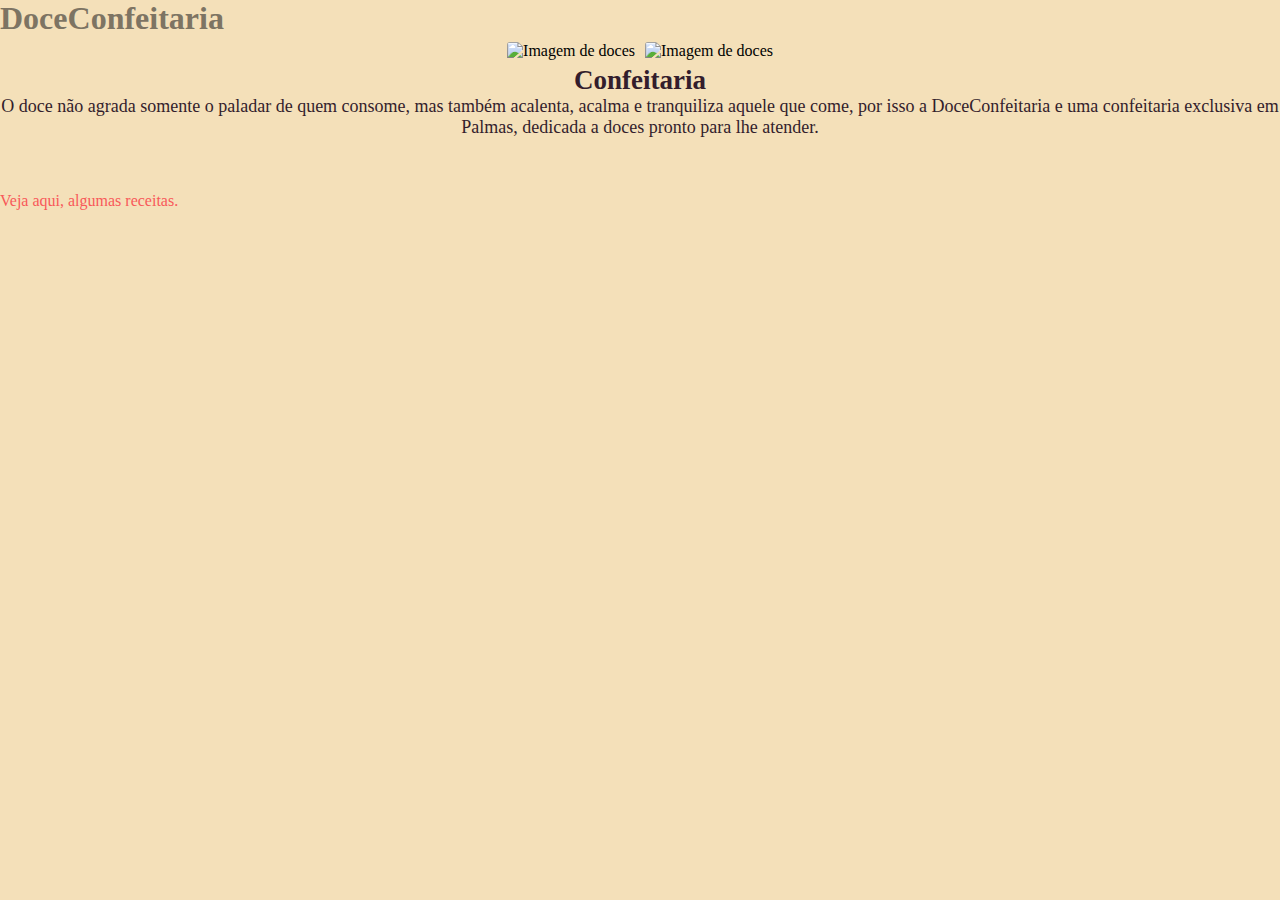
==== index.html @ f378603c "mudancas" ====
<!DOCTYPE html>
<html lang="en">
<head>
    <meta charset="UTF-8">
    <meta name="viewport" content="width=device-width, initial-scale=1.0">
    <title>Confeitaria</title>

<!-------STYLES-------->
    <link rel="stylesheet" href="style.css">

<!-------STYLES-------->
<link rel="preconnect" href="https://fonts.googleapis.com">
<link rel="preconnect" href="https://fonts.gstatic.com" crossorigin>
<link href="https://fonts.googleapis.com/css2?family=DM+Sans:wght@400;500;700&family=Poppins:wght@400;500;700&display=swap" rel="stylesheet">


</head>
<body>
    <header>
        <h1>Doce<span>Confeitaria</span></h1>
    </header>
    <div class="container grid">
        <div class="images">
            <img src="https://images.unsplash.com/photo-1555526148-5cd740b44241?ixlib=rb-4.0.3&ixid=M3wxMjA3fDB8MHxzZWFyY2h8NzJ8fGNvbmZlaXRhcmlhfGVufDB8fDB8fHww&auto=format&fit=crop&w=500&q=60" alt="Imagem de doces">
            <img src="https://images.unsplash.com/photo-1570587186603-34032dae04bf?ixlib=rb-4.0.3&ixid=M3wxMjA3fDB8MHxzZWFyY2h8Njl8fGNvbmZlaXRhcmlhfGVufDB8fDB8fHww&auto=format&fit=crop&w=500&q=60" alt="Imagem de doces">
        </div>
        <div class="text">
            <h2>Confeitaria</h2>
        <p>O doce não agrada somente o paladar de quem consome, mas também acalenta, acalma e tranquiliza aquele que come, por isso a DoceConfeitaria e 
            uma confeitaria exclusiva em Palmas, dedicada a doces pronto para lhe atender.</p>
        </div>
      </div>
      <br> <br> <br>
      <a id="a" href="receitas.html">Veja aqui, algumas receitas.</a>
</body>
</html>
---- style.css ----
*{
  margin: 0;
  padding: 0;
  box-sizing: border-box;
}

html{
    scroll-behavior: smooth;
}

body{
    font: 400 1rem ;
    background-color: #F4E0B9;
}

#a{
  font-family: Georgia, 'Times New Roman', Times, serif;
  color: rgb(248, 89, 89);
  text-decoration: none;
}

img{
    border-radius: 8px;
    align-items: center;
    padding: 5px;
  }

h1{
    color: #7D7463;
    font-family: Georgia, 'Times New Roman', Times, serif;
}

p{
    color: #331D2C;
    font-family: Georgia, 'Times New Roman', Times, serif;
}

h2{
    color: #331D2C;
    font-family: Georgia, 'Times New Roman', Times, serif;
}

a{
  color: #331D2C;
  font-family: Georgia, 'Times New Roman', Times, serif;
  max-width: 100%;
  height: auto;
}

.images {
    max-width: 100%;
    display: flex;
    justify-content: center;
    align-items: center;
  }

  .images img{
    max-width: 100%;
    height: auto;
  }

  .text{
    text-align: center;
    align-items: center;
    justify-content: center;
    font-size: large;
  }

/*----RECEITAS----*/
h1{
  font-family: Georgia, 'Times New Roman', Times, serif;
}

#rece{
  background-color: #F4E0B9;
}

img{
  border-radius: 8px;
  align-items: center;
  padding: 5px;
}

.grup-card{
  display: flex;
  justify-content: stretch;
  gap: 20px;
  padding: 0 20px;
}

.grup-card img{
  max-width: 100%;
  height: 350px;
  width: 100%;
  object-fit: cover;

}

.card{
  width: 33.33%;
  padding: 10px;
}
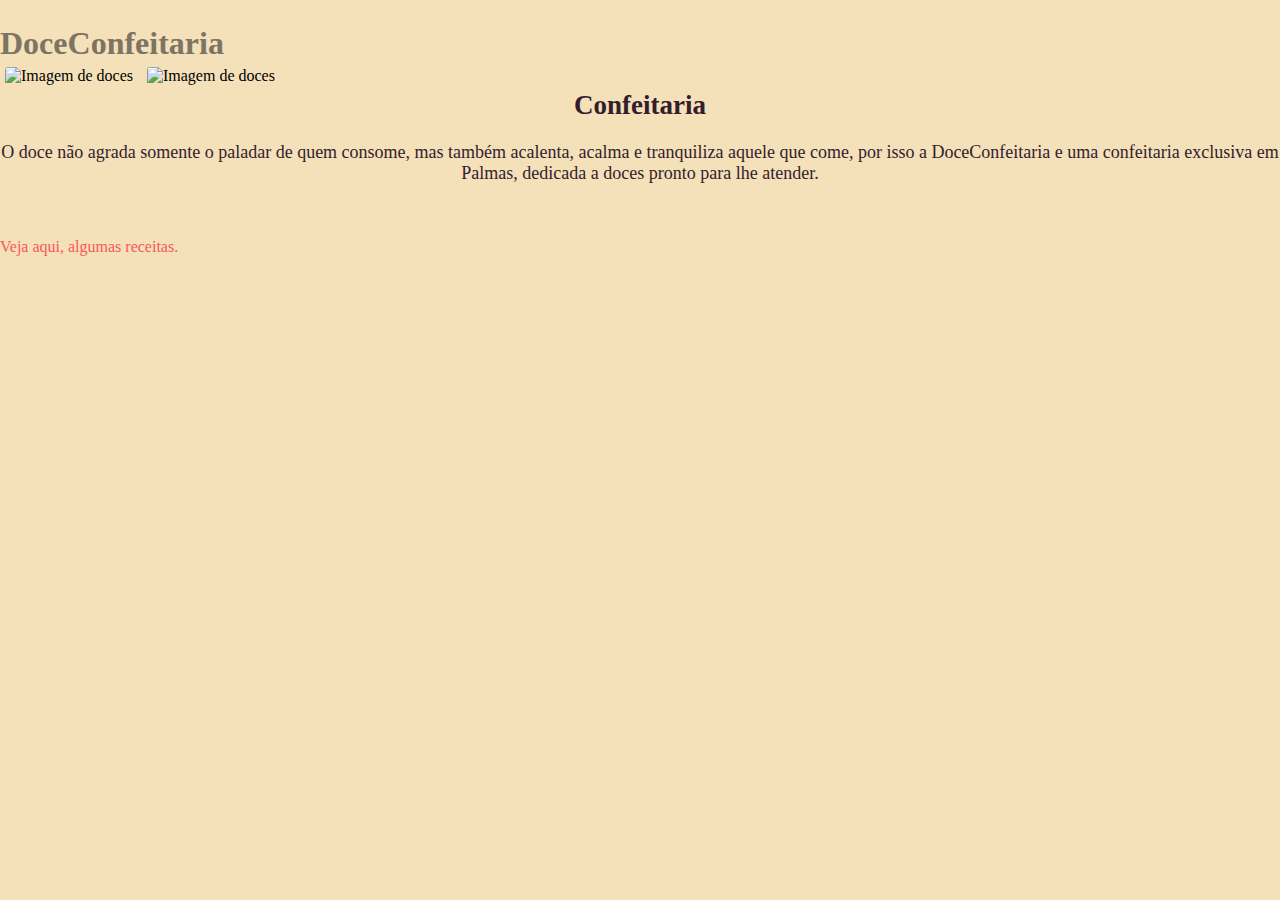
==== commit a6b9574e: "alteracao" ====
--- a/index.html
+++ b/index.html
@@ -1,5 +1,5 @@
 <!DOCTYPE html>
-<html lang="en">
+<html lang="pt-BR">
 <head>
     <meta charset="UTF-8">
     <meta name="viewport" content="width=device-width, initial-scale=1.0">
@@ -20,12 +20,12 @@
         <h1>Doce<span>Confeitaria</span></h1>
     </header>
     <div class="container grid">
-        <div class="images">
+        <div id="images">
             <img src="https://images.unsplash.com/photo-1555526148-5cd740b44241?ixlib=rb-4.0.3&ixid=M3wxMjA3fDB8MHxzZWFyY2h8NzJ8fGNvbmZlaXRhcmlhfGVufDB8fDB8fHww&auto=format&fit=crop&w=500&q=60" alt="Imagem de doces">
             <img src="https://images.unsplash.com/photo-1570587186603-34032dae04bf?ixlib=rb-4.0.3&ixid=M3wxMjA3fDB8MHxzZWFyY2h8Njl8fGNvbmZlaXRhcmlhfGVufDB8fDB8fHww&auto=format&fit=crop&w=500&q=60" alt="Imagem de doces">
         </div>
         <div class="text">
-            <h2>Confeitaria</h2>
+            <h2>Confeitaria</h2> <br>
         <p>O doce não agrada somente o paladar de quem consome, mas também acalenta, acalma e tranquiliza aquele que come, por isso a DoceConfeitaria e 
             uma confeitaria exclusiva em Palmas, dedicada a doces pronto para lhe atender.</p>
         </div>
--- a/style.css
+++ b/style.css
@@ -18,12 +18,6 @@
   color: rgb(248, 89, 89);
   text-decoration: none;
 }
-
-img{
-    border-radius: 8px;
-    align-items: center;
-    padding: 5px;
-  }
 
 h1{
     color: #7D7463;
@@ -48,16 +42,18 @@
 }
 
 .images {
-    max-width: 100%;
-    display: flex;
-    justify-content: center;
-    align-items: center;
-  }
+  border: red solid;
+  max-width: 100%;
+  display: flex;
+  justify-content: center;
+  align-items: center;
+}
 
-  .images img{
-    max-width: 100%;
-    height: auto;
-  }
+.images img{
+  border: red solid;
+  max-width: 100%;
+  height: auto;
+}
 
   .text{
     text-align: center;
@@ -67,7 +63,16 @@
   }
 
 /*----RECEITAS----*/
+li{
+  font-family: Georgia, 'Times New Roman', Times, serif;
+}
+
 h1{
+  font-family: Georgia, 'Times New Roman', Times, serif;
+  margin-top: 25px;
+}
+
+h3{
   font-family: Georgia, 'Times New Roman', Times, serif;
 }
 
@@ -82,6 +87,7 @@
 }
 
 .grup-card{
+  margin-top: 5px;
   display: flex;
   justify-content: stretch;
   gap: 20px;
@@ -99,4 +105,39 @@
 .card{
   width: 33.33%;
   padding: 10px;
-}+}
+
+/*----COMENTARIOS----*/
+#comen{
+  color: #331D2C;
+  font-family: Georgia, 'Times New Roman', Times, serif;
+  margin-top: 70px; /*para que o header não sobrep*/
+}
+
+.grup-comentarios{
+  border: solid;
+  margin: 5px;
+}
+
+.comen1 {
+  border: solid;
+  margin: 5px;
+}
+
+.comen1 img{
+  object-fit: cover;
+  max-width: 100%;
+  height: 350px;
+}
+
+.comen1 p {
+  border: red solid;
+  justify-content: center;
+  float: right;
+}
+
+/*
+ 
+   
+    
+    */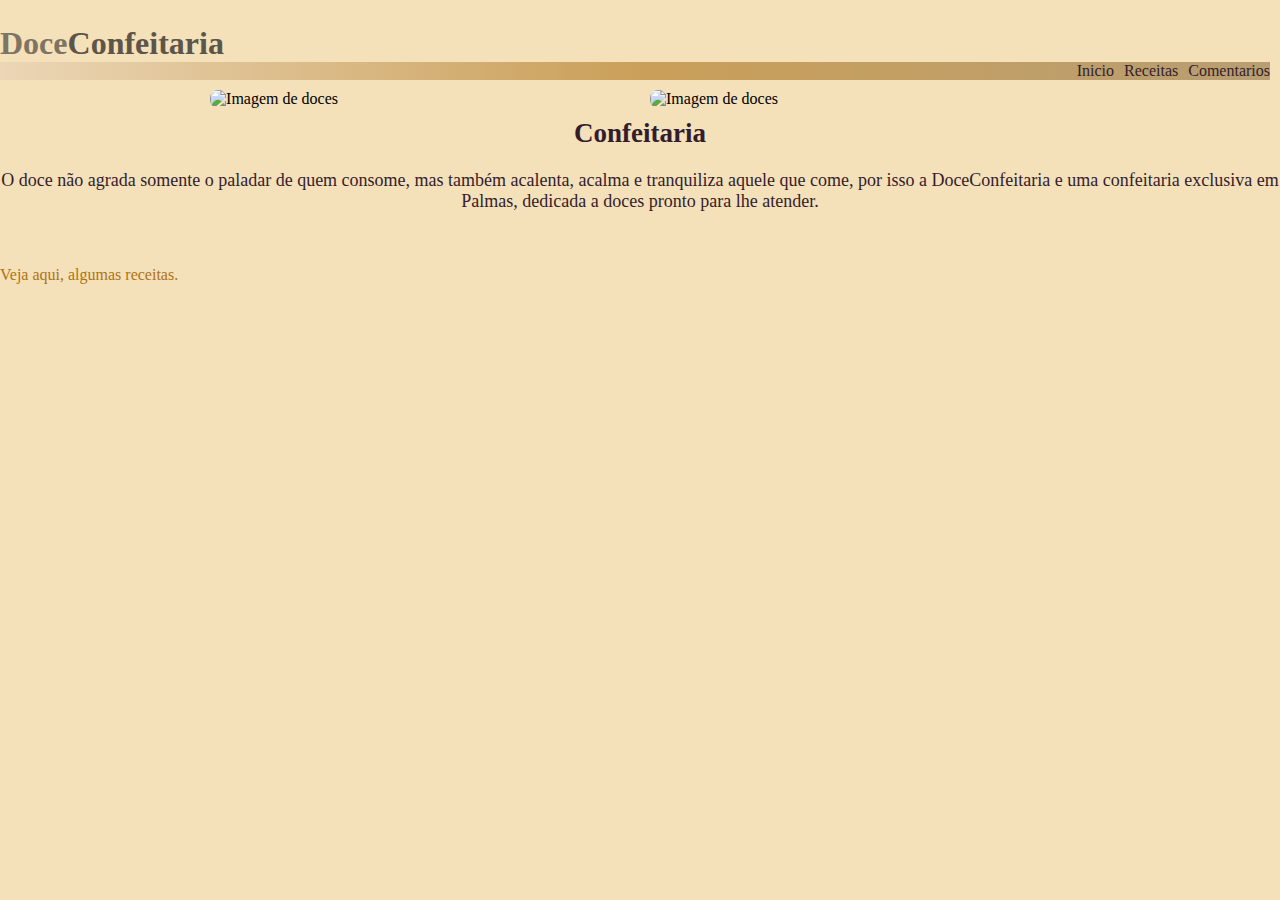
==== commit 2c3f42d2: "navbar" ====
--- a/index.html
+++ b/index.html
@@ -16,21 +16,31 @@
 
 </head>
 <body>
-    <header>
-        <h1>Doce<span>Confeitaria</span></h1>
-    </header>
+  <header>
+    <h1>Doce<span>Confeitaria</span></h1>
+  </header>
     <div class="container grid">
-        <div id="images">
-            <img src="https://images.unsplash.com/photo-1555526148-5cd740b44241?ixlib=rb-4.0.3&ixid=M3wxMjA3fDB8MHxzZWFyY2h8NzJ8fGNvbmZlaXRhcmlhfGVufDB8fDB8fHww&auto=format&fit=crop&w=500&q=60" alt="Imagem de doces">
-            <img src="https://images.unsplash.com/photo-1570587186603-34032dae04bf?ixlib=rb-4.0.3&ixid=M3wxMjA3fDB8MHxzZWFyY2h8Njl8fGNvbmZlaXRhcmlhfGVufDB8fDB8fHww&auto=format&fit=crop&w=500&q=60" alt="Imagem de doces">
-        </div>
-        <div class="text">
-            <h2>Confeitaria</h2> <br>
-        <p>O doce não agrada somente o paladar de quem consome, mas também acalenta, acalma e tranquiliza aquele que come, por isso a DoceConfeitaria e 
-            uma confeitaria exclusiva em Palmas, dedicada a doces pronto para lhe atender.</p>
-        </div>
-      </div>
-      <br> <br> <br>
-      <a id="a" href="receitas.html">Veja aqui, algumas receitas.</a>
+      <nav id="navbar-group">
+        <ul>
+          <a id="nav" href="/index.html">Inicio</a>
+          <a id="nav" href="/receitas.html">Receitas</a>
+          <a id="nav" href="/comentarios.html">Comentarios</a>
+        </ul>
+      </nav>
+
+    <div id="images">
+      <img src="https://images.unsplash.com/photo-1555526148-5cd740b44241?ixlib=rb-4.0.3&ixid=M3wxMjA3fDB8MHxzZWFyY2h8NzJ8fGNvbmZlaXRhcmlhfGVufDB8fDB8fHww&auto=format&fit=crop&w=500&q=60" alt="Imagem de doces">
+      <img src="https://images.unsplash.com/photo-1570587186603-34032dae04bf?ixlib=rb-4.0.3&ixid=M3wxMjA3fDB8MHxzZWFyY2h8Njl8fGNvbmZlaXRhcmlhfGVufDB8fDB8fHww&auto=format&fit=crop&w=500&q=60" alt="Imagem de doces">
+    </div>
+
+    <div class="text">
+      <h2>Confeitaria</h2> <br>
+      <p>O doce não agrada somente o paladar de quem consome, mas também acalenta, acalma e tranquiliza aquele que come, por isso a DoceConfeitaria e 
+        uma confeitaria exclusiva em Palmas, dedicada a doces pronto para lhe atender.</p>
+    </div>
+        
+    </div>
+    <br> <br> <br>
+    <a id="a" href="receitas.html">Veja aqui, algumas receitas.</a>
 </body>
 </html>--- a/style.css
+++ b/style.css
@@ -15,7 +15,7 @@
 
 #a{
   font-family: Georgia, 'Times New Roman', Times, serif;
-  color: rgb(248, 89, 89);
+  color: #af7312;
   text-decoration: none;
 }
 
@@ -41,26 +41,45 @@
   height: auto;
 }
 
-.images {
-  border: red solid;
-  max-width: 100%;
-  display: flex;
-  justify-content: center;
-  align-items: center;
+span{
+  color: #5c554a;
+  font-family: Georgia, 'Times New Roman', Times, serif;
 }
 
-.images img{
-  border: red solid;
-  max-width: 100%;
-  height: auto;
+#images {
+ justify-content: center;
+ align-items: center;
+ margin: 10px 10px;
+ display: flex;
+ gap: 20px;
 }
 
-  .text{
-    text-align: center;
-    align-items: center;
-    justify-content: center;
-    font-size: large;
-  }
+#images img{
+  border-radius: 8px;
+  width: 33.33%;
+}
+
+.text{
+  text-align: center;
+  align-items: center;
+  justify-content: center;
+  font-size: large;
+}
+/*----NAVBAR----*/
+ul{
+  background-image: linear-gradient(90deg, #ebd6b5 0%, #ca9f59 50.52%, #b89e72 100%);
+  display: flex;
+  justify-content: flex-end;
+  margin-right: 10px;
+  gap: 10px;
+}
+
+#nav{
+  font-family: Georgia, 'Times New Roman', Times, serif;
+  color: #331D2C;
+  font-size: 16px;
+  text-decoration: none;
+}
 
 /*----RECEITAS----*/
 li{
@@ -83,7 +102,7 @@
 img{
   border-radius: 8px;
   align-items: center;
-  padding: 5px;
+ 
 }
 
 .grup-card{
@@ -109,35 +128,31 @@
 
 /*----COMENTARIOS----*/
 #comen{
-  color: #331D2C;
+  color: #af7312;
   font-family: Georgia, 'Times New Roman', Times, serif;
   margin-top: 70px; /*para que o header não sobrep*/
 }
 
 .grup-comentarios{
-  border: solid;
+
   margin: 5px;
 }
 
 .comen1 {
-  border: solid;
-  margin: 5px;
+  background-color: aliceblue;
+  border-radius: 50px;
+  margin: 10px;
+  display: flex;
+  align-items: center;
+  gap: 10px;
+  padding: 10px;
 }
 
 .comen1 img{
+  width: 100px;
+  min-width: 100px;
+  height: 100px;
   object-fit: cover;
-  max-width: 100%;
-  height: 350px;
-}
-
-.comen1 p {
-  border: red solid;
-  justify-content: center;
-  float: right;
-}
-
-/*
- 
-   
-    
-    */+  border-radius: 50%;
+  flex-shrink: 0;
+}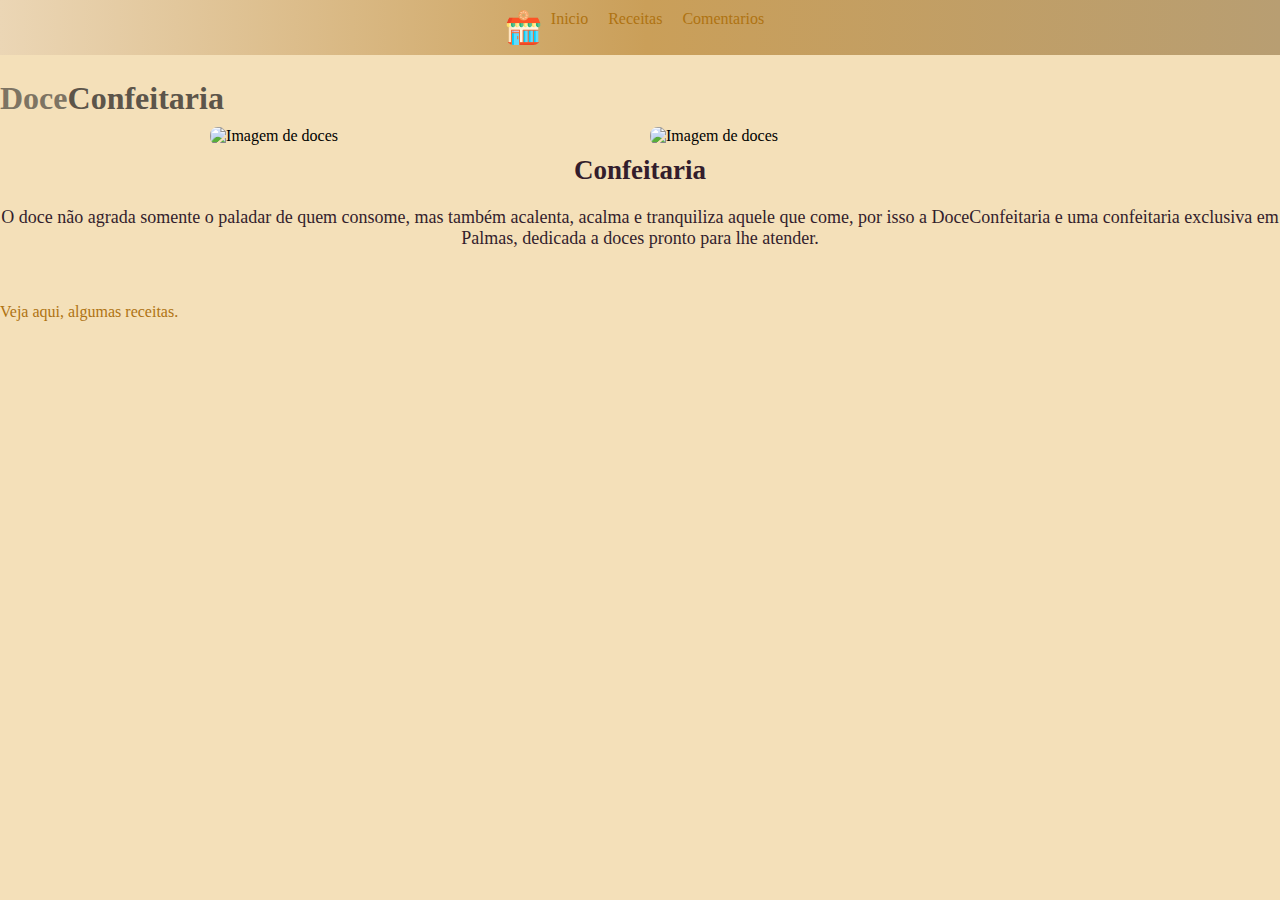
==== commit a31f570b: "mudancas" ====
--- a/index.html
+++ b/index.html
@@ -17,17 +17,18 @@
 </head>
 <body>
   <header>
+    <nav id="navbar-group">
+      <ul>
+        <img src="/image/logo.png" alt="logo da doceria">
+        <li><a href="/index.html">Inicio</a></li>
+        <li><a href="/receitas.html">Receitas</a></li>
+        <li><a href="/comentarios.html">Comentarios</a></li>
+      </ul>
+    </nav>
     <h1>Doce<span>Confeitaria</span></h1>
+    <link rel="stylesheet" href="https://cdnjs.cloudflare.com/ajax/libs/font-awesome/6.0.0-beta3/css/all.min.css">
   </header>
     <div class="container grid">
-      <nav id="navbar-group">
-        <ul>
-          <a id="nav" href="/index.html">Inicio</a>
-          <a id="nav" href="/receitas.html">Receitas</a>
-          <a id="nav" href="/comentarios.html">Comentarios</a>
-        </ul>
-      </nav>
-
     <div id="images">
       <img src="https://images.unsplash.com/photo-1555526148-5cd740b44241?ixlib=rb-4.0.3&ixid=M3wxMjA3fDB8MHxzZWFyY2h8NzJ8fGNvbmZlaXRhcmlhfGVufDB8fDB8fHww&auto=format&fit=crop&w=500&q=60" alt="Imagem de doces">
       <img src="https://images.unsplash.com/photo-1570587186603-34032dae04bf?ixlib=rb-4.0.3&ixid=M3wxMjA3fDB8MHxzZWFyY2h8Njl8fGNvbmZlaXRhcmlhfGVufDB8fDB8fHww&auto=format&fit=crop&w=500&q=60" alt="Imagem de doces">
@@ -41,6 +42,14 @@
         
     </div>
     <br> <br> <br>
-    <a id="a" href="receitas.html">Veja aqui, algumas receitas.</a>
+    <a id="link-rec" href="receitas.html">Veja aqui, algumas receitas.</a>
 </body>
-</html>+</html>
+
+<!--MUDANÇAS 
+- Deixar a bordar da navbar mais grossa(lado direito) (OK)
+- Colocar ela como o primeiro elemento da pagina (OK)
+- Adicionar o "li " em frente ao "a" (OK)
+- Tirar o "id" das "a" (OK)
+- Centralizar os links no meio da navbar (OK)
+- Colocar um logo do lado esquerdo da navbar-->--- a/style.css
+++ b/style.css
@@ -13,7 +13,7 @@
     background-color: #F4E0B9;
 }
 
-#a{
+a{
   font-family: Georgia, 'Times New Roman', Times, serif;
   color: #af7312;
   text-decoration: none;
@@ -34,11 +34,13 @@
     font-family: Georgia, 'Times New Roman', Times, serif;
 }
 
-a{
+#link-rec{
   color: #331D2C;
   font-family: Georgia, 'Times New Roman', Times, serif;
   max-width: 100%;
   height: auto;
+  text-decoration: none;
+  color: #af7312;
 }
 
 span{
@@ -66,19 +68,32 @@
   font-size: large;
 }
 /*----NAVBAR----*/
-ul{
+nav ul {
+  list-style-type: none;
+  margin: 0;
+  padding: 10px;
   background-image: linear-gradient(90deg, #ebd6b5 0%, #ca9f59 50.52%, #b89e72 100%);
   display: flex;
-  justify-content: flex-end;
-  margin-right: 10px;
+  justify-content: center;
   gap: 10px;
 }
 
-#nav{
+li{
+  display: flex;
   font-family: Georgia, 'Times New Roman', Times, serif;
-  color: #331D2C;
+  color: #e7d5e1;
   font-size: 16px;
   text-decoration: none;
+  margin-right: 10px;
+}
+
+nav img{
+  display: flex;
+  min-width: 35px;
+  height: 35px;
+  object-fit: cover;
+  flex-shrink: 0;
+  gap: 10px;
 }
 
 /*----RECEITAS----*/
